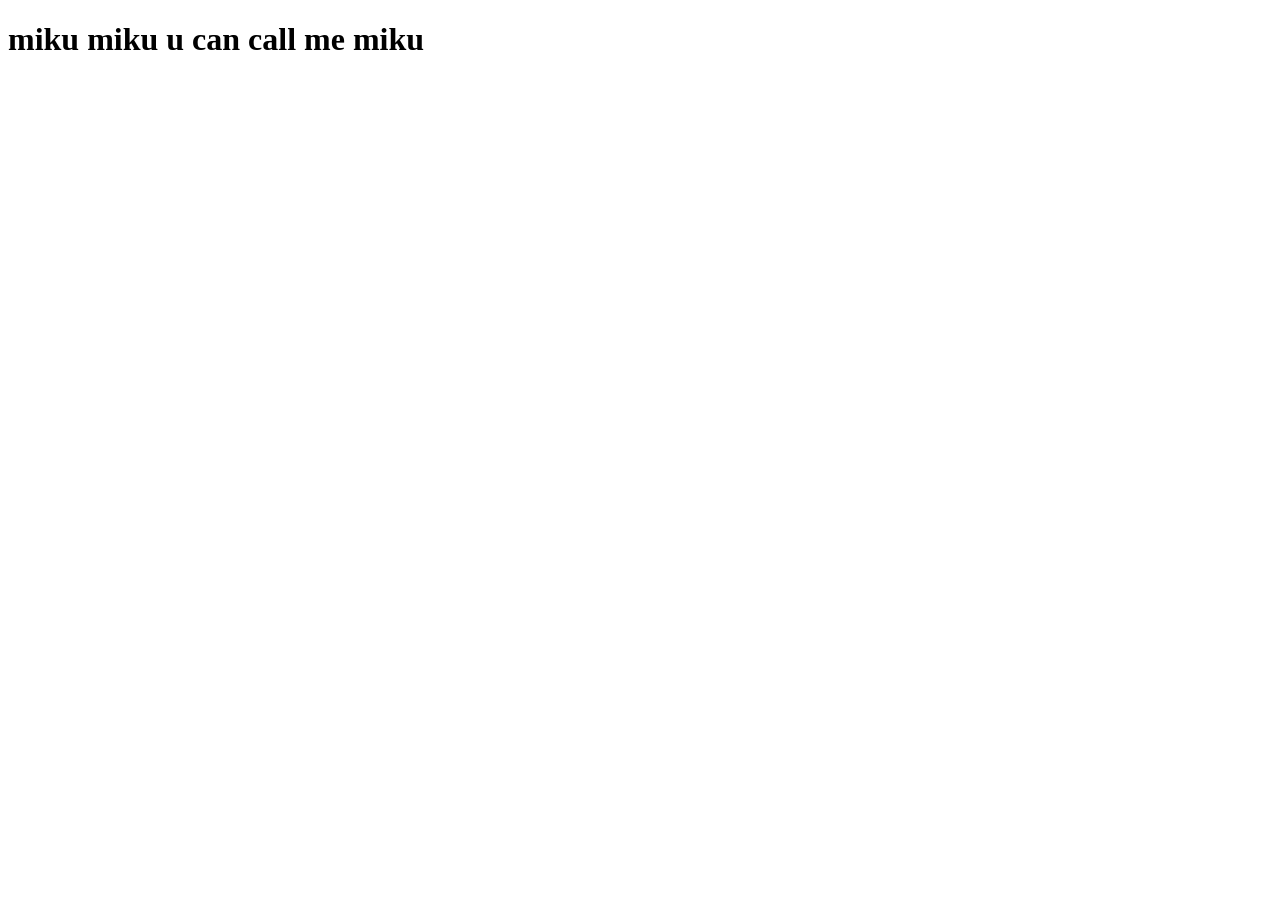
==== template.html @ b73af87d "Create template.html" ====
<!DOCTYPE html>
<html lang="en">
<head>
    <meta charset="UTF-8">
    <meta http-equiv="X-UA-Compatible" content="IE=edge">
    <meta name="viewport" content="width=device-width, initial-scale=1.0">
    <title>Document</title>
</head>
<body>
    <h1>miku miku u can call me miku</h1>
</body>
</html>
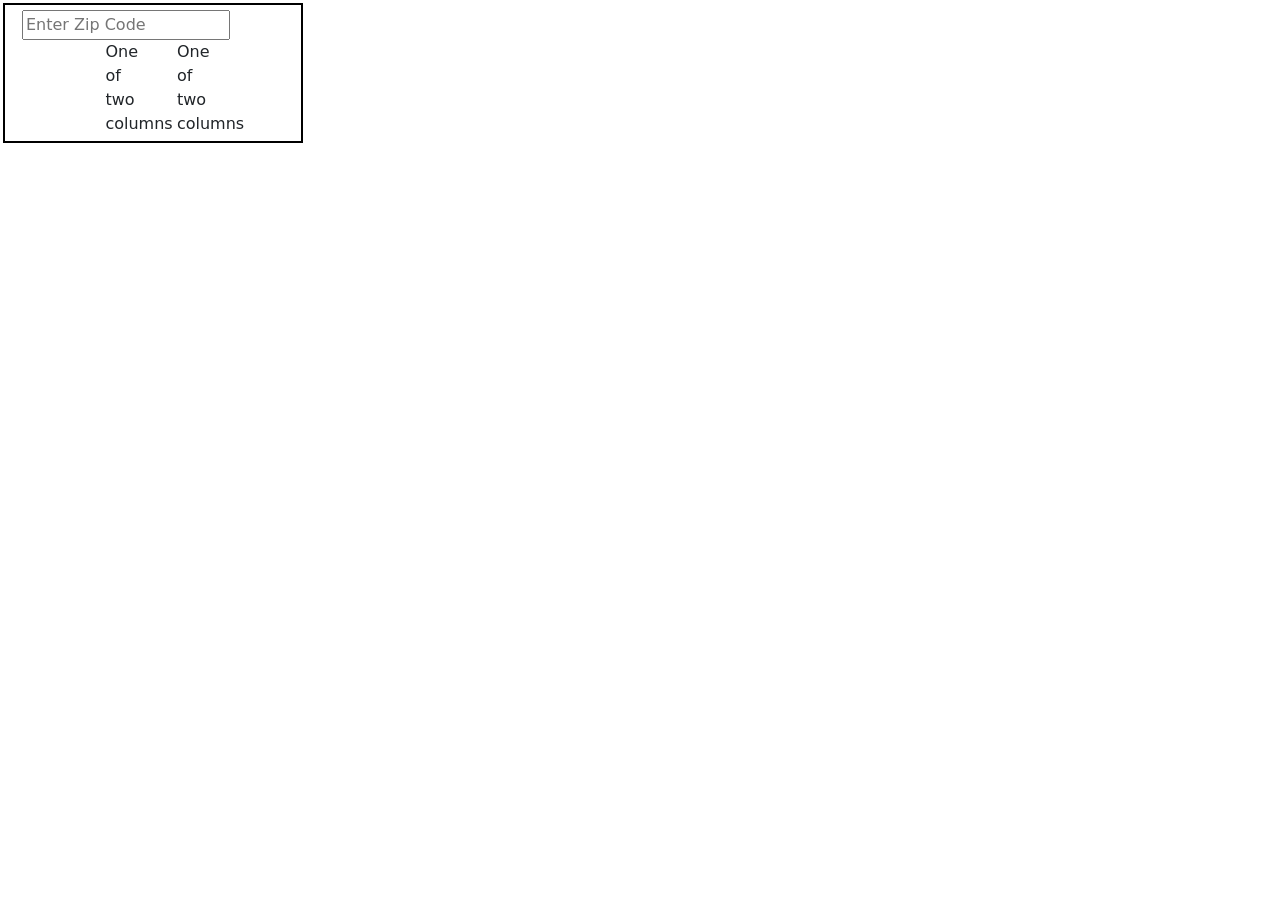
==== commit 0cd822a1: "updated document title and ids" ====
--- a/template.html
+++ b/template.html
@@ -1,12 +1,40 @@
 <!DOCTYPE html>
 <html lang="en">
-<head>
-    <meta charset="UTF-8">
-    <meta http-equiv="X-UA-Compatible" content="IE=edge">
-    <meta name="viewport" content="width=device-width, initial-scale=1.0">
+  <head>
+    <meta charset="UTF-8" />
+    <meta http-equiv="X-UA-Compatible" content="IE=edge" />
+    <meta name="viewport" content="width=device-width, initial-scale=1.0" />
     <title>Document</title>
-</head>
-<body>
-    <h1>miku miku u can call me miku</h1>
-</body>
-</html>+    <link
+    href="https://cdn.jsdelivr.net/npm/bootstrap@5.0.2/dist/css/bootstrap.min.css"
+    rel="stylesheet"
+    integrity="sha384-EVSTQN3/azprG1Anm3QDgpJLIm9Nao0Yz1ztcQTwFspd3yD65VohhpuuCOmLASjC"
+    crossorigin="anonymous"
+    />
+    <script
+    src="https://cdn.jsdelivr.net/npm/bootstrap@5.0.2/dist/js/bootstrap.bundle.min.js"
+    integrity="sha384-MrcW6ZMFYlzcLA8Nl+NtUVF0sA7MsXsP1UyJoMp4YLEuNSfAP+JcXn/tWtIaxVXM"
+    crossorigin="anonymous"
+    ></script>
+  </head>
+  <link rel="stylesheet" href="css/style.css" />
+  <body>
+
+    
+
+    <div class="row justify-content-center">
+        <div class="container h-100">
+            <input id="zipCodeInput" placeholder="Enter Zip Code">
+        </div>
+
+        <div class="col-3">
+          One of two columns
+        </div>
+
+        <div class="col-2   ">
+          One of two columns
+        </div>
+    </div>
+
+  </body>
+</html>
--- a/css/style.css
+++ b/css/style.css
@@ -0,0 +1,46 @@
+.row {
+    border: black solid 2px;
+    margin: 3px;
+    padding: 5px;
+    min-width: 100px;
+    max-width: 300px;
+}
+
+.zipCodeInput {
+    margin: auto;
+    text-align: center;
+}
+
+#inputBox {
+    margin-top: 20px;
+}
+
+#weatherBox {
+    float: left;
+    width: 300px;
+    height: 400px;
+}
+
+#weatherOutput {
+    height: 400px;
+    width: 270px;
+    text-align: center;
+    display: block;
+}
+
+#weatherIcon {
+    float: left;
+    width: 100px;
+}
+
+#degreesOutput {
+    font-size: 37px;
+}
+
+#additionalWeatherInfo1 {
+    margin-top: 30px;
+}
+
+#weatherMessageOutput {
+    margin-top: 65px;
+}
